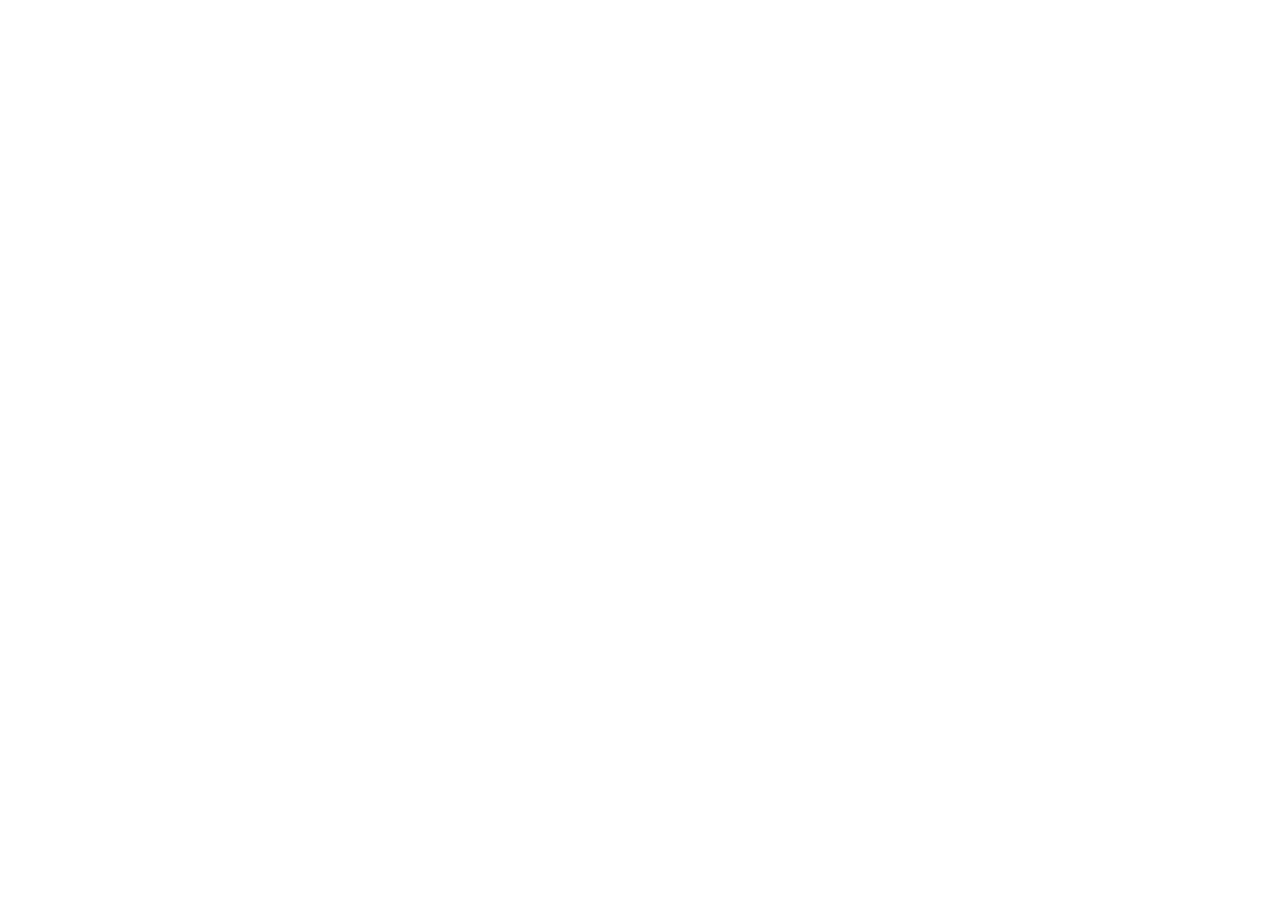
==== Underdog Project/templates/index.html @ 6c692a21 "Add files via upload" ====
<!DOCTYPE html>
<html lang="en">
<head>
    <meta charset="UTF-8">
    <meta name="viewport" content="width=device-width, initial-scale=1.0">
    <title></title>
</head>
<body>
    

    
</body>
</html>
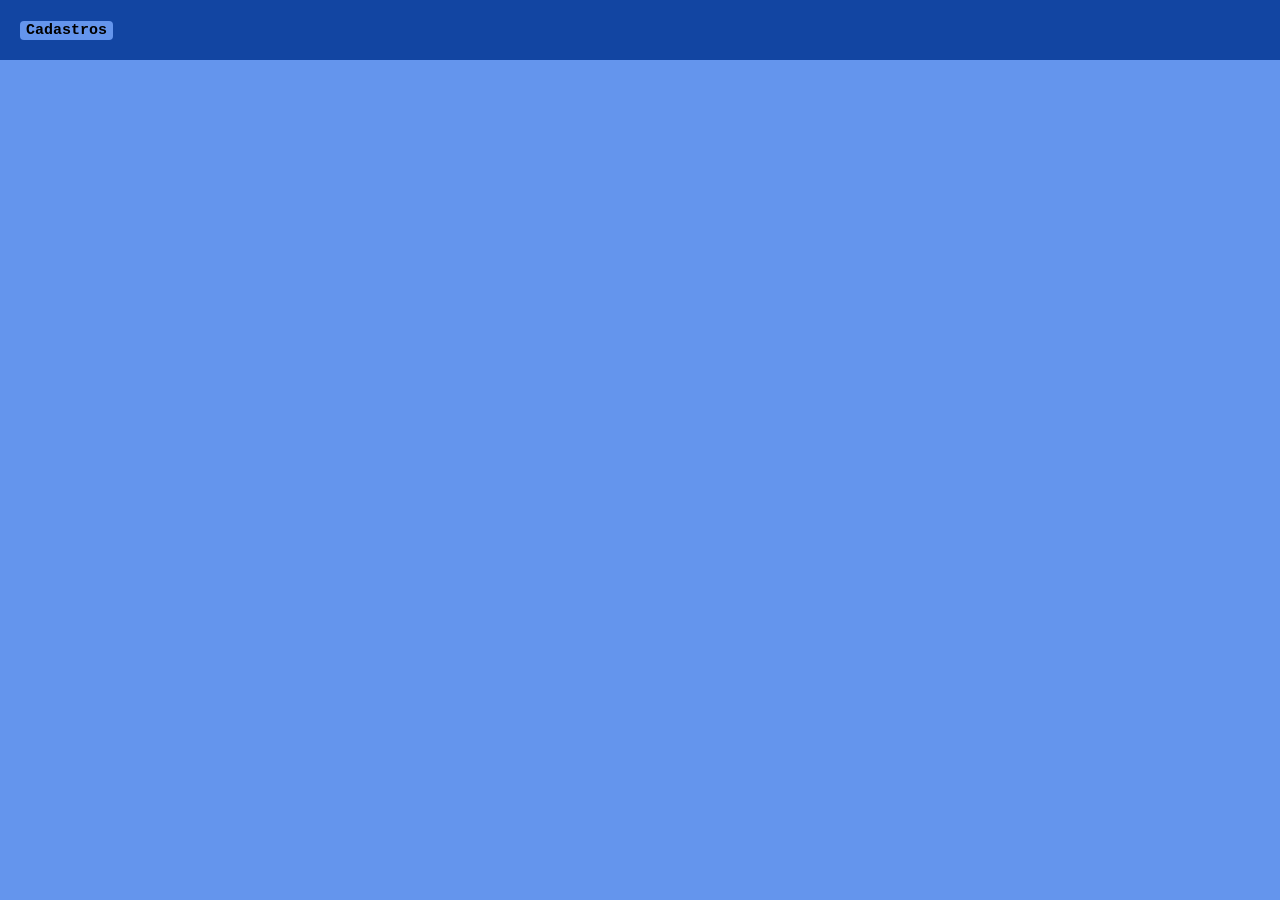
==== commit 0ab6c41d: "Add files via upload" ====
--- a/Underdog Project/templates/index.html
+++ b/Underdog Project/templates/index.html
@@ -1,12 +1,15 @@
 <!DOCTYPE html>
-<html lang="en">
+<html lang="pt-br">
 <head>
     <meta charset="UTF-8">
     <meta name="viewport" content="width=device-width, initial-scale=1.0">
-    <title></title>
+    <title>Bem-Vindo ao Hi-Teach</title>
+    <link rel="stylesheet" href="../static/css/indexStyle.css">
 </head>
 <body>
-    
+    <header>
+        <button class="BOTAOTESTE" onclick="window.location='cadastro.html'">Cadastros</button>
+    </header>
 
     
 </body>
--- a/Underdog Project/static/css/indexStyle.css
+++ b/Underdog Project/static/css/indexStyle.css
@@ -0,0 +1,24 @@
+.BOTAOTESTE{
+    background-color: cornflowerblue;
+    border-radius: 4px;
+    font-family: 'Courier New', Courier, monospace;
+    font-weight: bold;
+    font-size: 15px;
+    align-items: center;
+    border: none;
+}
+
+header{
+    background-color: rgb(18, 69, 162);
+    position: fixed;
+    top: 0;
+    left: 0;
+    width: 100%;
+    color: #fff;
+    padding: 20px;
+    box-sizing: border-box;
+}
+
+html{
+    background-color: cornflowerblue;
+}
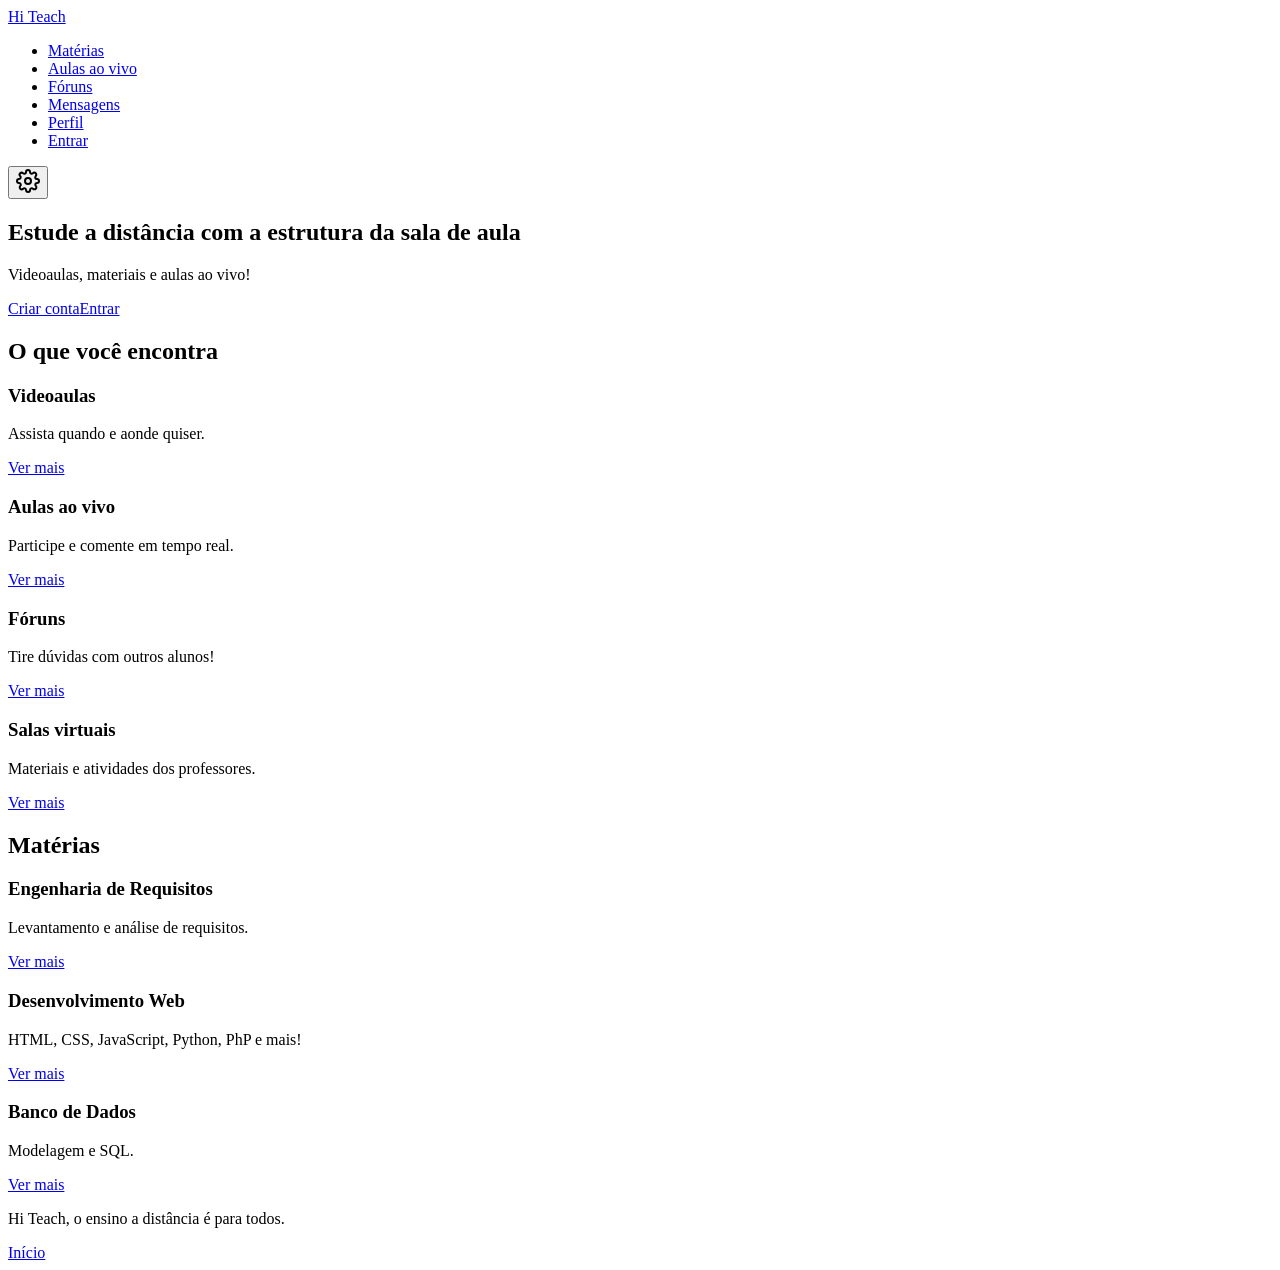
==== commit a28cf18c: "Adicionado novo index.html Primeira home page do site, junto com base.css, components.css e layout.c" ====
--- a/Underdog Project/templates/index.html
+++ b/Underdog Project/templates/index.html
@@ -1,16 +1,220 @@
-<!DOCTYPE html>
-<html lang="pt-br">
-<head>
-    <meta charset="UTF-8">
-    <meta name="viewport" content="width=device-width, initial-scale=1.0">
-    <title>Bem-Vindo ao Hi-Teach</title>
-    <link rel="stylesheet" href="../static/css/indexStyle.css">
-</head>
-<body>
-    <header>
-        <button class="BOTAOTESTE" onclick="window.location='cadastro.html'">Cadastros</button>
-    </header>
-
-    
-</body>
-</html>+<!doctype html>
+<html lang="pt-BR">
+  <head>
+    <meta charset="UTF-8" />
+    <meta name="viewport" content="width=device-width, initial-scale=1" />
+    <title>Hi Teach</title>
+    <link rel="stylesheet" href="css/base.css" />
+    <link rel="stylesheet" href="css/themes.css" />
+    <link rel="stylesheet" href="css/layout.css" />
+    <link rel="stylesheet" href="css/components.css" />
+    <link rel="stylesheet" href="css/settings.css" />
+    <link rel="stylesheet" href="css/animations.css" />
+  </head>
+  <body id="page-index" class="page page-index">
+    <header id="site-header" class="site-header">
+      <a id="site-logo" class="site-logo" href="index.html">Hi Teach</a>
+      <nav id="main-nav" class="main-nav">
+        <ul class="nav-list">
+          <li class="nav-item">
+            <a class="nav-link" id="nav-subjects" href="subjects.html"
+              >Matérias</a
+            >
+          </li>
+          <li class="nav-item">
+            <a class="nav-link" id="nav-live-class" href="live-class.html"
+              >Aulas ao vivo</a
+            >
+          </li>
+          <li class="nav-item">
+            <a class="nav-link" id="nav-forum" href="forum.html">Fóruns</a>
+          </li>
+          <li class="nav-item">
+            <a class="nav-link" id="nav-messages" href="messages.html"
+              >Mensagens</a
+            >
+          </li>
+          <li class="nav-item">
+            <a class="nav-link" id="nav-profile" href="profile.html">Perfil</a>
+          </li>
+          <li class="nav-item">
+            <a class="nav-link" id="nav-login" href="login.html">Entrar</a>
+          </li>
+        </ul>
+      </nav>
+      <button
+        type="button"
+        id="settings-button"
+        class="settings-button"
+        aria-label="Abrir opções"
+        aria-haspopup="dialog"
+        aria-expanded="false"
+      >
+        <svg
+          class="settings-icon"
+          viewBox="0 0 24 24"
+          width="24"
+          height="24"
+          fill="none"
+          stroke="currentColor"
+          stroke-width="2"
+          stroke-linecap="round"
+          stroke-linejoin="round"
+          aria-hidden="true"
+        >
+          <circle cx="12" cy="12" r="3" />
+          <path
+            d="M19.4 15a1.65 1.65 0 0 0 .33 1.82l.06.06a2 2 0 1 1-2.83 2.83l-.06-.06a1.65 1.65 0 0 0-1.82-.33 1.65 1.65 0 0 0-1 1.51V21a2 2 0 1 1-4 0v-.09A1.65 1.65 0 0 0 9 19.4a1.65 1.65 0 0 0-1.82.33l-.06.06a2 2 0 1 1-2.83-2.83l.06-.06a1.65 1.65 0 0 0 .33-1.82 1.65 1.65 0 0 0-1.51-1H3a2 2 0 1 1 0-4h.09A1.65 1.65 0 0 0 4.6 9a1.65 1.65 0 0 0-.33-1.82l-.06-.06a2 2 0 1 1 2.83-2.83l.06.06a1.65 1.65 0 0 0 1.82.33H9a1.65 1.65 0 0 0 1-1.51V3a2 2 0 1 1 4 0v.09a1.65 1.65 0 0 0 1 1.51 1.65 1.65 0 0 0 1.82-.33l.06-.06a2 2 0 1 1 2.83 2.83l-.06.06a1.65 1.65 0 0 0-.33 1.82V9a1.65 1.65 0 0 0 1.51 1H21a2 2 0 1 1 0 4h-.09a1.65 1.65 0 0 0-1.51 1z"
+          />
+        </svg>
+      </button>
+    </header>
+    <main id="main-content" class="main-content">
+      <section id="hero" class="hero">
+        <h1 class="hero-title">
+          Estude a distância com a estrutura da sala de aula
+        </h1>
+        <p class="hero-text">Videoaulas, materiais e aulas ao vivo!</p>
+        <a id="cta-register" class="button button-primary" href="register.html"
+          >Criar conta</a
+        ><a id="cta-login" class="button button-secondary" href="login.html"
+          >Entrar</a
+        >
+      </section>
+      <section id="features" class="section features">
+        <h2 class="section-title">O que você encontra</h2>
+        <article class="card feature-card">
+          <h3 class="card-title">Videoaulas</h3>
+          <p class="card-text">Assista quando e aonde quiser.</p>
+          <a class="card-link" href="subjects.html">Ver mais</a>
+        </article>
+        <article class="card feature-card">
+          <h3 class="card-title">Aulas ao vivo</h3>
+          <p class="card-text">Participe e comente em tempo real.</p>
+          <a class="card-link" href="live-class.html">Ver mais</a>
+        </article>
+        <article class="card feature-card">
+          <h3 class="card-title">Fóruns</h3>
+          <p class="card-text">Tire dúvidas com outros alunos!</p>
+          <a class="card-link" href="forum.html">Ver mais</a>
+        </article>
+        <article class="card feature-card">
+          <h3 class="card-title">Salas virtuais</h3>
+          <p class="card-text">Materiais e atividades dos professores.</p>
+          <a class="card-link" href="classroom.html">Ver mais</a>
+        </article>
+      </section>
+      <section id="subjects-preview" class="section">
+        <h2 class="section-title">Matérias</h2>
+        <article class="card subject-card">
+          <h3 class="card-title">Engenharia de Requisitos</h3>
+          <p class="card-text">Levantamento e análise de requisitos.</p>
+          <a class="card-link" href="subjects.html">Ver mais</a>
+        </article>
+        <article class="card subject-card">
+          <h3 class="card-title">Desenvolvimento Web</h3>
+          <p class="card-text">HTML, CSS, JavaScript, Python, PhP e mais!</p>
+          <a class="card-link" href="subjects.html">Ver mais</a>
+        </article>
+        <article class="card subject-card">
+          <h3 class="card-title">Banco de Dados</h3>
+          <p class="card-text">Modelagem e SQL.</p>
+          <a class="card-link" href="subjects.html">Ver mais</a>
+        </article>
+      </section>
+    </main>
+    <footer id="site-footer" class="site-footer">
+      <p class="footer-text">Hi Teach, o ensino a distância é para todos.</p>
+      <a class="footer-link" href="index.html">Início</a>
+    </footer>
+    <div id="settings-overlay" class="settings-overlay">
+      <dialog
+        id="settings-modal"
+        class="settings-modal"
+        aria-modal="true"
+        aria-labelledby="settings-title"
+      >
+        <header class="settings-header">
+          <h2 id="settings-title" class="settings-title">Opções</h2>
+          <button
+            type="button"
+            id="settings-close"
+            class="settings-close"
+            aria-label="Fechar opções"
+          >
+            ×
+          </button>
+        </header>
+        <div id="settings-theme" class="settings-group">
+          <h3 class="settings-group-title">Tema</h3>
+          <label class="theme-switch theme-switch-day" for="switch-light"
+            ><span class="switch-text"
+              ><span class="switch-label">Tema claro</span
+              ><span class="switch-hint">Cores base mais leves</span></span
+            ><input
+              type="checkbox"
+              id="switch-light"
+              class="switch-input"
+              data-theme-value="light" /><span class="switch-track"
+              ><span class="switch-stars"></span
+              ><span class="switch-clouds"></span
+              ><span class="switch-knob"></span></span></label
+          ><label class="theme-switch theme-switch-night" for="switch-dark"
+            ><span class="switch-text"
+              ><span class="switch-label">Tema escuro</span
+              ><span class="switch-hint"
+                >Fundo escurecido, mesma estética</span
+              ></span
+            ><input
+              type="checkbox"
+              id="switch-dark"
+              class="switch-input"
+              data-theme-value="dark" /><span class="switch-track"
+              ><span class="switch-stars"></span
+              ><span class="switch-clouds"></span
+              ><span class="switch-knob"></span></span></label
+          ><label class="theme-switch theme-switch-amoled" for="switch-amoled"
+            ><span class="switch-text"
+              ><span class="switch-label">AMOLED</span
+              ><span class="switch-hint"
+                >Preto total, economiza bateria</span
+              ></span
+            ><input
+              type="checkbox"
+              id="switch-amoled"
+              class="switch-input"
+              data-theme-value="amoled" /><span class="switch-track"
+              ><span class="switch-stars"></span
+              ><span class="switch-clouds"></span
+              ><span class="switch-knob"></span></span
+          ></label>
+        </div>
+        <div id="settings-motion" class="settings-group">
+          <h3 class="settings-group-title">Movimento</h3>
+          <label
+            class="theme-switch theme-switch-plain"
+            for="switch-reduce-motion"
+            ><span class="switch-text"
+              ><span class="switch-label">Reduzir animações</span
+              ><span class="switch-hint"
+                >Desliga transições e efeitos</span
+              ></span
+            ><input
+              type="checkbox"
+              id="switch-reduce-motion"
+              class="switch-input" /><span class="switch-track"
+              ><span class="switch-stars"></span
+              ><span class="switch-clouds"></span
+              ><span class="switch-knob"></span></span
+          ></label>
+        </div>
+        <p class="settings-note">
+          Com todos os temas desligados, vale o tema padrão.
+        </p>
+      </dialog>
+    </div>
+    <script src="js/settings.js"></script>
+    <script src="js/main.js"></script>
+    <script src="js/theme.js"></script>
+  </body>
+</html>
